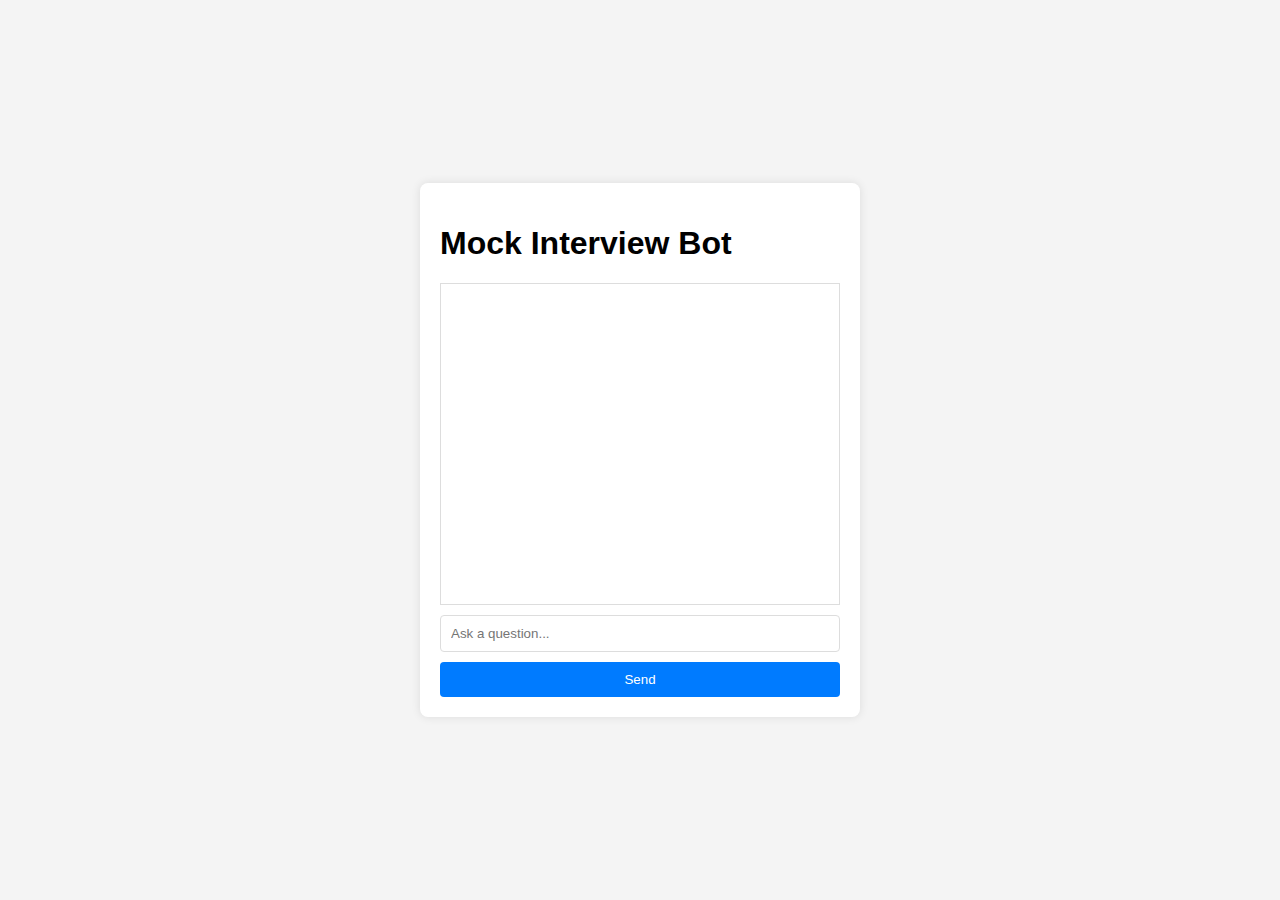
==== mock-interview-bot/frontend/index.html @ 92c8e65f "Add files via upload" ====
<!DOCTYPE html>
<html lang="en">
<head>
    <meta charset="UTF-8">
    <meta name="viewport" content="width=device-width, initial-scale=1.0">
    <title>Mock Interview Bot</title>
    <link rel="stylesheet" href="styles.css">
</head>
<body>
    <div id="app">
        <h1>Mock Interview Bot</h1>
        <div id="chat-box">
            <div id="chat-log"></div>
            <input type="text" id="user-input" placeholder="Ask a question..." />
            <button onclick="sendMessage()">Send</button>
        </div>
    </div>
    <script src="script.js"></script>
</body>
</html>
---- mock-interview-bot/frontend/styles.css ----
body {
    font-family: Arial, sans-serif;
    background-color: #f4f4f4;
    margin: 0;
    padding: 0;
    display: flex;
    justify-content: center;
    align-items: center;
    height: 100vh;
}

#app {
    background: white;
    padding: 20px;
    border-radius: 8px;
    box-shadow: 0 0 10px rgba(0, 0, 0, 0.1);
    width: 400px;
}

#chat-box {
    display: flex;
    flex-direction: column;
}

#chat-log {
    height: 300px;
    overflow-y: scroll;
    border: 1px solid #ddd;
    margin-bottom: 10px;
    padding: 10px;
}

#user-input {
    padding: 10px;
    margin-bottom: 10px;
    border: 1px solid #ddd;
    border-radius: 4px;
}

button {
    padding: 10px;
    background: #007bff;
    color: white;
    border: none;
    border-radius: 4px;
    cursor: pointer;
}

button:hover {
    background: #0056b3;
}
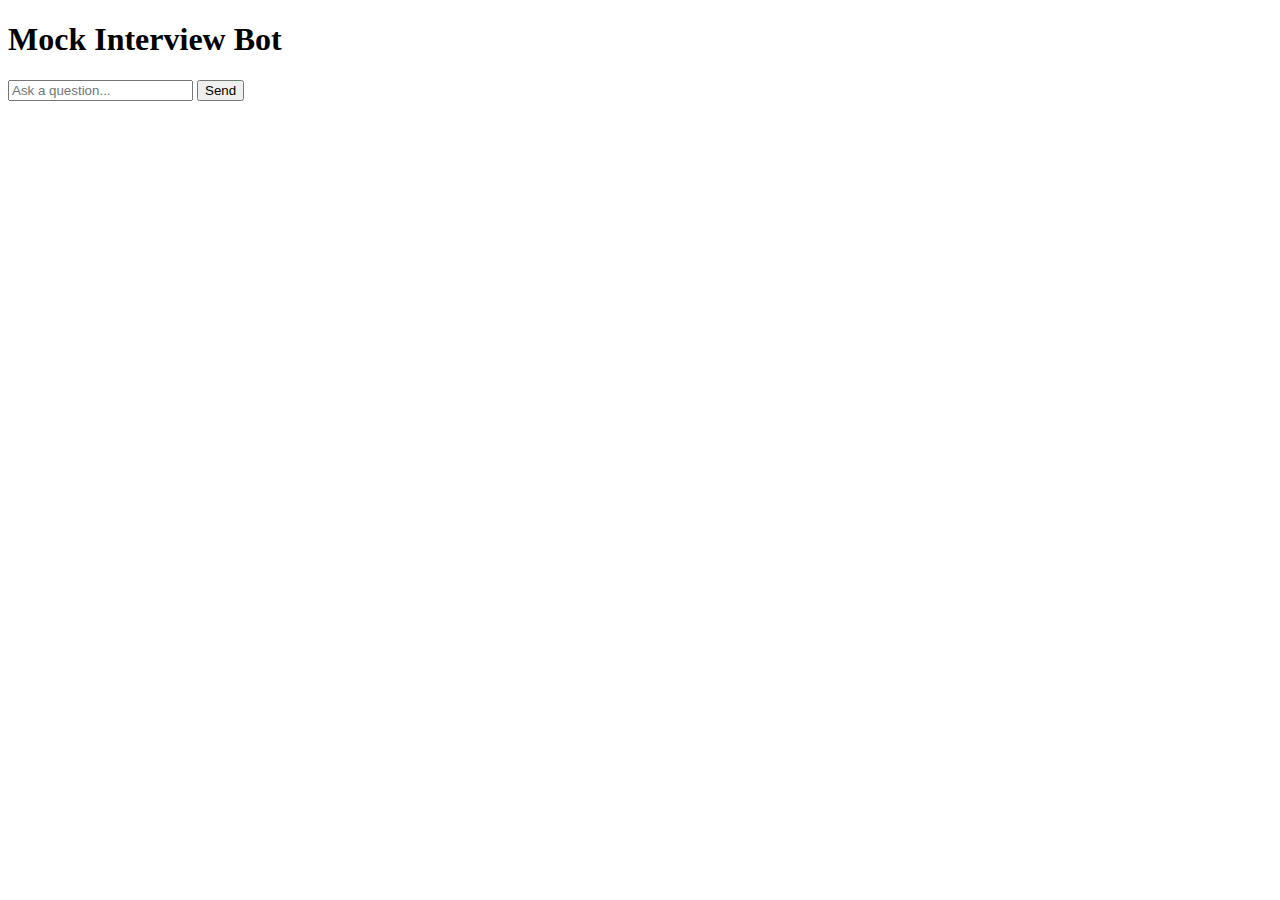
==== commit 92f394f9: "Update index.html" ====
--- a/mock-interview-bot/frontend/index.html
+++ b/mock-interview-bot/frontend/index.html
@@ -5,7 +5,7 @@
     <meta charset="UTF-8">
     <meta name="viewport" content="width=device-width, initial-scale=1.0">
     <title>Mock Interview Bot</title>
-    <link rel="stylesheet" href="styles.css">
+    <link rel="stylesheet" href="mock-interview-bot/frontend/styles.css">
 </head>
 <body>
     <div id="app">
@@ -16,6 +16,6 @@
             <button onclick="sendMessage()">Send</button>
         </div>
     </div>
-    <script src="script.js"></script>
+    <script src="mock-interview-bot/frontend/script.js"></script>
 </body>
 </html>
